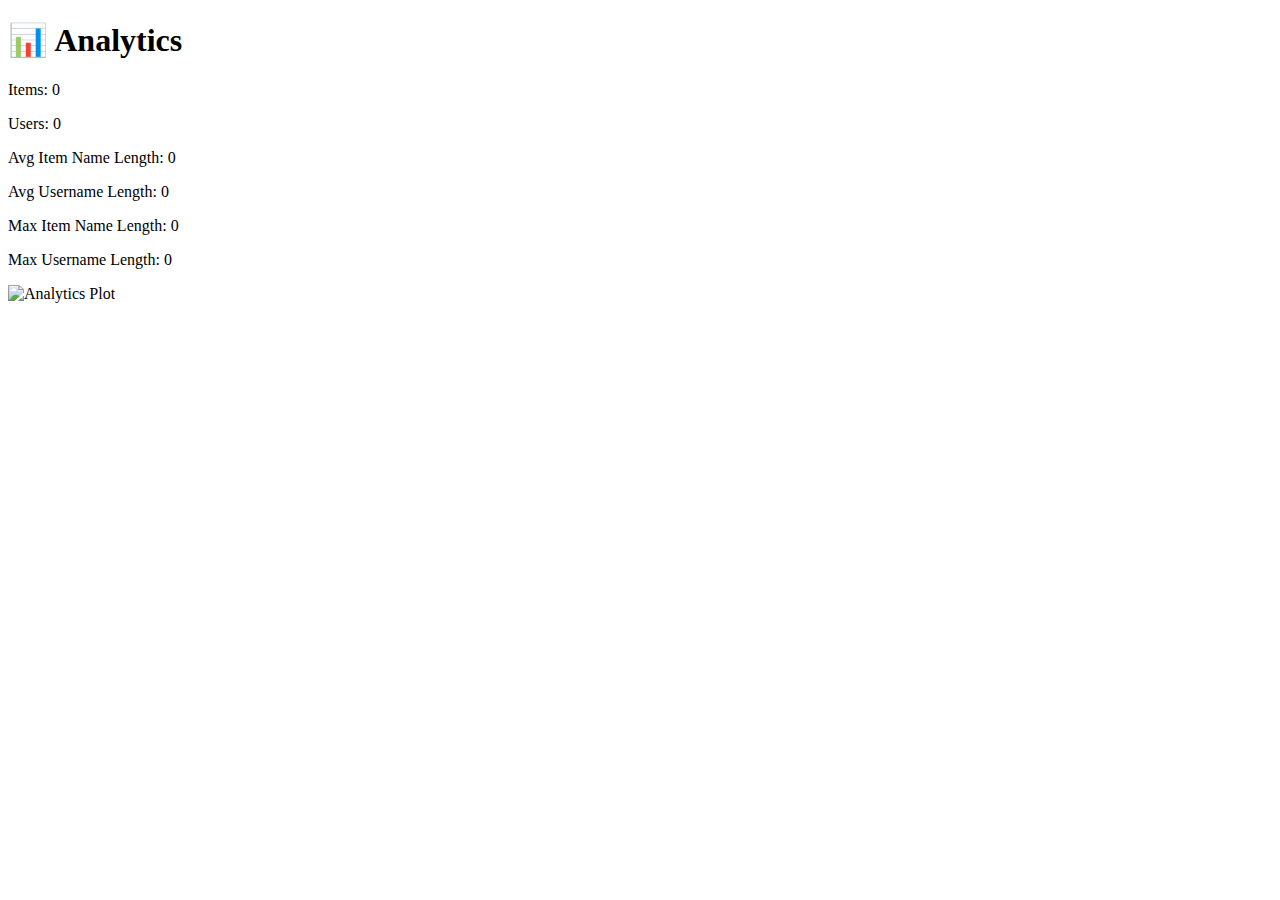
==== frontend/analytics.html @ d1a2f434 "Added files" ====
<!DOCTYPE html>
<html lang="en">
<head>
  <meta charset="UTF-8" />
  <title>Analytics</title>
  <link rel="stylesheet" href="style.css" />
</head>
<body>
  <div class="container">
    <!-- Did I GPT this code???-->
    <h1>📊 Analytics</h1>
    <div id="stats">
      <p>Items: <span id="itemCount">0</span></p>
      <p>Users: <span id="userCount">0</span></p>
      <p>Avg Item Name Length: <span id="avgItemName">0</span></p>
      <p>Avg Username Length: <span id="avgUserName">0</span></p>
      <p>Max Item Name Length: <span id="maxItemName">0</span></p>
      <p>Max Username Length: <span id="maxUserName">0</span></p>
    </div>
    <img id="plot" src="" alt="Analytics Plot" style="max-width: 100%;" />
  </div>

  <script src="scripts/analytics.js"></script>
</body>
</html>
---- frontend/style.css ----
Aah I was too lazy to implement this
You can do it
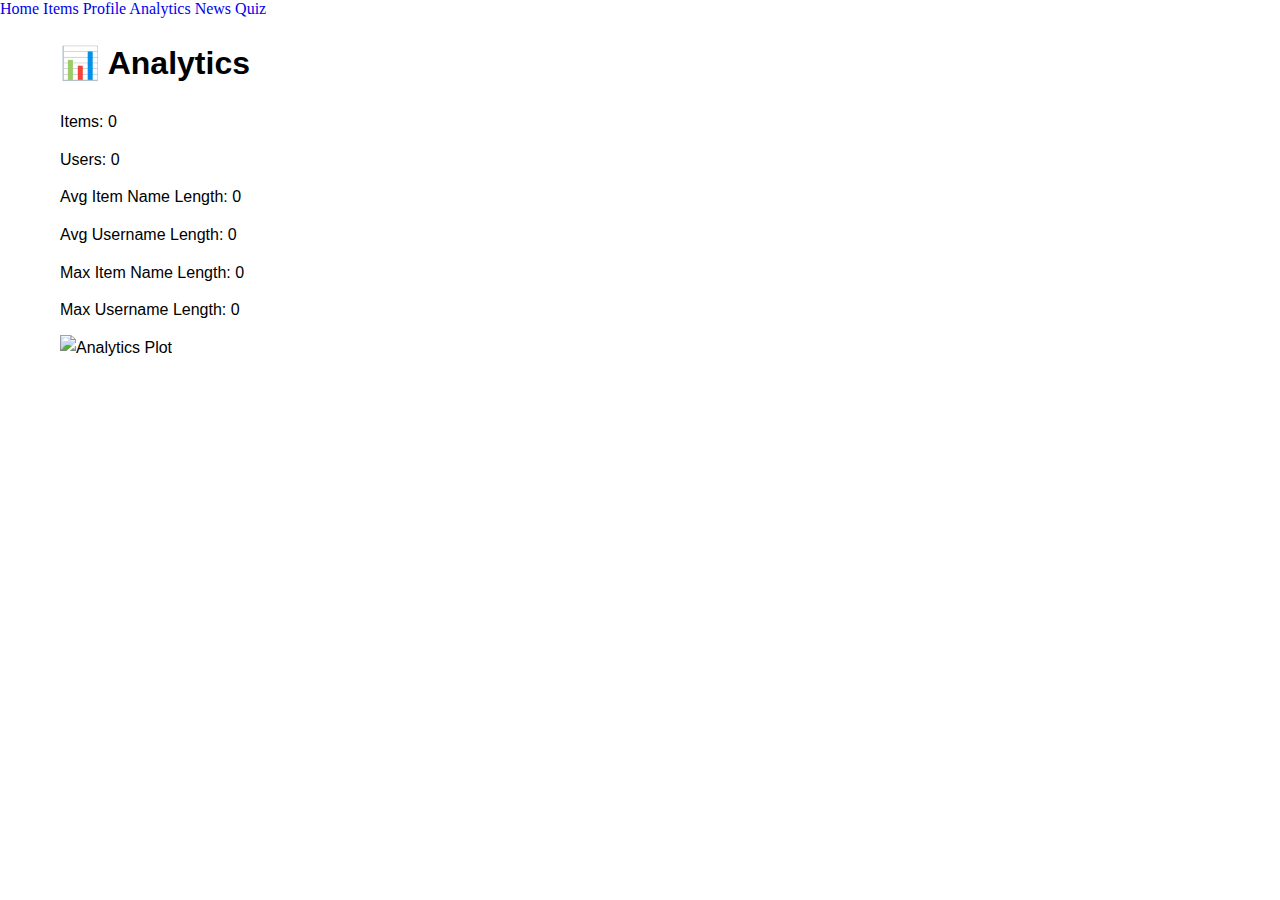
==== commit 891b637e: "change 3" ====
--- a/frontend/analytics.html
+++ b/frontend/analytics.html
@@ -6,6 +6,14 @@
   <link rel="stylesheet" href="style.css" />
 </head>
 <body>
+  <nav>
+    <a href="index.html">Home</a>
+    <a href="items.html">Items</a>
+    <a href="profile.html">Profile</a>
+    <a href="analytics.html">Analytics</a>
+    <a href="news.html">News</a>
+    <a href="quiz.html">Quiz</a>
+  </nav>
   <div class="container">
     <!-- Did I GPT this code???-->
     <h1>📊 Analytics</h1>
--- a/frontend/style.css
+++ b/frontend/style.css
@@ -1,2 +1,106 @@
-Aah I was too lazy to implement this
-You can do it+* {
+    margin: 0;
+    padding: 0;
+    box-sizing: border-box;
+    text-decoration: none;
+}
+
+.menu-box {
+    display: flex;
+    justify-content: center; /* center items horizontally */
+    align-items: center;     /* center vertically (if taller) */
+    background-color: rgb(82, 221, 170);
+    padding: 10px;
+    width: 100%;
+    gap: 80px; /* adds spacing between icons */
+}
+
+.menu-icon {
+    color: #333;
+    padding: 10px 20px;
+    border-radius: 8px;
+    font-weight: 500;
+    transition: background-color 0.3s ease, border-color 0.3s ease;
+    font-family: 'Roboto', sans-serif; /* Updated font */
+}
+
+.menu-icon:hover {
+    background-color: #d0e6ff;
+    color: #0077cc;
+    border: 2px solid #ffcc00; /* Different colored box on hover */
+}
+
+.menu-icon:focus {
+    outline: none; /* Remove default focus outline */
+}
+
+.container {
+    width: 90%;
+    max-width: 500px;
+    margin-top: 0px;
+    margin-left: 40px;
+    padding: 20px;
+    font-family: Arial, sans-serif;
+    line-height: 1.6; /* ⬅️ Adds space between lines */
+    background-color: #ffffff;
+}
+
+.container h1 {
+    display: flex;
+    align-items: center;
+    gap: 10px; /* Adds space between the emoji and text */
+    font-size: 2rem;
+    margin-bottom: 20px;
+}
+
+.container p,
+.container button,
+.container input {
+    margin-bottom: 12px; /* ⬅️ Adds space between each element */
+}
+
+#userForm {
+    display: flex;
+    gap: 10px; /* Adds space between input fields and button */
+    flex-wrap: wrap; /* Wraps on small screens */
+}
+
+#userForm input {
+    flex: 1; /* Make input fields the same width */
+    padding: 15px; /* Increased padding for larger input boxes */
+    font-size: 18px; /* Increased font size */
+    border-radius: 8px;
+    border: 1px solid #ccc;
+}
+
+#userForm button {
+    padding: 15px; /* Increased padding for larger button */
+    font-size: 18px; /* Increased font size */
+    border-radius: 8px;
+    background-color: #0077cc;
+    color: white;
+    border: none;
+    cursor: pointer;
+    transition: background-color 0.3s ease;
+}
+
+#userForm button:hover {
+    background-color: #005fa3;
+}
+
+#search {
+    width: 100%;
+    max-width: 300px;
+    padding: 10px 14px;
+    font-size: 16px;
+    border-radius: 8px;
+    box-sizing: border-box;
+    border: 1px solid #ccc;
+    outline: none;
+    transition: border-color 0.3s ease, box-shadow 0.3s ease;
+}
+
+#search:focus {
+    border-color: #0077cc;
+    box-shadow: 0 0 5px rgba(0, 119, 204, 0.5);
+}
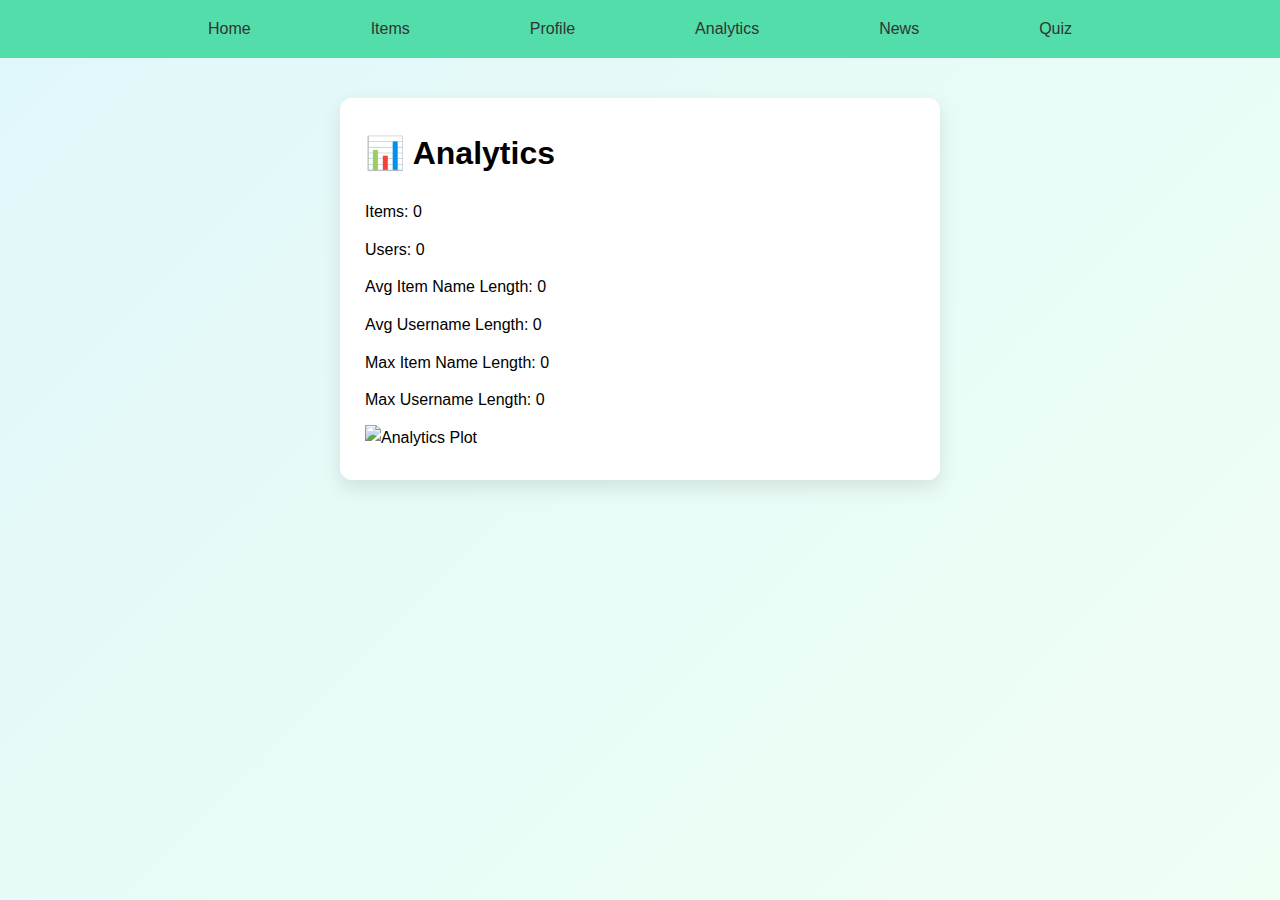
==== commit 0f12567e: "Mahanth-last" ====
--- a/frontend/analytics.html
+++ b/frontend/analytics.html
@@ -4,16 +4,19 @@
   <meta charset="UTF-8" />
   <title>Analytics</title>
   <link rel="stylesheet" href="style.css" />
+  <meta name="viewport" content="width=device-width, initial-scale=1.0" />
 </head>
 <body>
-  <nav>
-    <a href="index.html">Home</a>
-    <a href="items.html">Items</a>
-    <a href="profile.html">Profile</a>
-    <a href="analytics.html">Analytics</a>
-    <a href="news.html">News</a>
-    <a href="quiz.html">Quiz</a>
-  </nav>
+  <div class="top-bar">
+    <nav class="menu-box">
+      <a class="menu-icon" href="index.html">Home</a>
+      <a class="menu-icon" href="items.html">Items</a>
+      <a class="menu-icon" href="profile.html">Profile</a>
+      <a class="menu-icon" href="analytics.html">Analytics</a>
+      <a class="menu-icon" href="news.html">News</a>
+      <a class="menu-icon" href="quiz.html">Quiz</a>
+    </nav>
+  </div>
   <div class="container">
     <!-- Did I GPT this code???-->
     <h1>📊 Analytics</h1>
--- a/frontend/style.css
+++ b/frontend/style.css
@@ -5,14 +5,22 @@
     text-decoration: none;
 }
 
+/* 🖼️ Decorative Background */
+body {
+    background: linear-gradient(135deg, #e0f7fa, #f0fff4); /* Soft gradient */
+    font-family: 'Arial', sans-serif;
+    min-height: 100vh;
+}
+
+/* 🧩 Menu Bar */
 .menu-box {
     display: flex;
-    justify-content: center; /* center items horizontally */
-    align-items: center;     /* center vertically (if taller) */
+    justify-content: center;
+    align-items: center;
     background-color: rgb(82, 221, 170);
     padding: 10px;
     width: 100%;
-    gap: 80px; /* adds spacing between icons */
+    gap: 80px;
 }
 
 .menu-icon {
@@ -21,34 +29,41 @@
     border-radius: 8px;
     font-weight: 500;
     transition: background-color 0.3s ease, border-color 0.3s ease;
-    font-family: 'Roboto', sans-serif; /* Updated font */
+    font-family: 'Roboto', sans-serif;
 }
 
 .menu-icon:hover {
     background-color: #d0e6ff;
     color: #0077cc;
-    border: 2px solid #ffcc00; /* Different colored box on hover */
+    border: 2px solid #ffcc00;
 }
 
 .menu-icon:focus {
-    outline: none; /* Remove default focus outline */
+    outline: none;
 }
 
+/* 🧾 Home Container Styling */
 .container {
     width: 90%;
-    max-width: 500px;
-    margin-top: 0px;
-    margin-left: 40px;
-    padding: 20px;
+    max-width: 600px;
+    margin: 40px auto;
+    padding: 30px 25px;
     font-family: Arial, sans-serif;
-    line-height: 1.6; /* ⬅️ Adds space between lines */
+    line-height: 1.6;
     background-color: #ffffff;
+    border-radius: 12px;
+    box-shadow: 0 8px 20px rgba(0, 0, 0, 0.1);
+    transition: transform 0.2s ease;
+}
+
+.container:hover {
+    transform: scale(1.01); /* Subtle hover lift effect */
 }
 
 .container h1 {
     display: flex;
     align-items: center;
-    gap: 10px; /* Adds space between the emoji and text */
+    gap: 10px;
     font-size: 2rem;
     margin-bottom: 20px;
 }
@@ -56,41 +71,63 @@
 .container p,
 .container button,
 .container input {
-    margin-bottom: 12px; /* ⬅️ Adds space between each element */
+    margin-bottom: 12px;
 }
 
-#userForm {
+.input-row {
     display: flex;
-    gap: 10px; /* Adds space between input fields and button */
-    flex-wrap: wrap; /* Wraps on small screens */
+    gap: 10px;
+    margin-bottom: 12px;
+    flex-wrap: wrap;
 }
 
-#userForm input {
-    flex: 1; /* Make input fields the same width */
-    padding: 15px; /* Increased padding for larger input boxes */
-    font-size: 18px; /* Increased font size */
+.input-row input,
+.input-row button {
+    flex: 1;
+    padding: 10px 14px;
+    font-size: 16px;
     border-radius: 8px;
-    border: 1px solid #ccc;
+    box-sizing: border-box;
 }
 
-#userForm button {
-    padding: 15px; /* Increased padding for larger button */
-    font-size: 18px; /* Increased font size */
+/* 🔍 Search & Reset Button */
+#resetBtn,
+#search {
+    width: 100%;
+    max-width: 300px;
+    padding: 10px 14px;
+    font-size: 16px;
     border-radius: 8px;
-    background-color: #0077cc;
+    box-sizing: border-box;
+}
+
+#resetBtn {
+    background-color: #ff7675;
     color: white;
     border: none;
+    font-weight: bold;
     cursor: pointer;
     transition: background-color 0.3s ease;
 }
 
-#userForm button:hover {
-    background-color: #005fa3;
+#resetBtn:hover {
+    background-color: #d63031;
 }
 
 #search {
+    border: 1px solid #ccc;
+    outline: none;
+    transition: border-color 0.3s ease, box-shadow 0.3s ease;
+}
+
+#search:focus {
+    border-color: #0077cc;
+    box-shadow: 0 0 5px rgba(0, 119, 204, 0.5);
+}
+
+#search,
+#source {
     width: 100%;
-    max-width: 300px;
     padding: 10px 14px;
     font-size: 16px;
     border-radius: 8px;
@@ -100,7 +137,52 @@
     transition: border-color 0.3s ease, box-shadow 0.3s ease;
 }
 
-#search:focus {
-    border-color: #0077cc;
-    box-shadow: 0 0 5px rgba(0, 119, 204, 0.5);
+/* 👤 User Form */
+#userForm {
+    display: flex;
+    gap: 10px;
+    flex-wrap: nowrap;
+    align-items: stretch;
 }
+
+#userForm input {
+    flex: 1;
+    padding: 15px;
+    font-size: 18px;
+    border-radius: 8px;
+    border: 1px solid #ccc;
+    min-width: 0;
+}
+
+#userForm button {
+    padding: 15px 20px;
+    font-size: 18px;
+    border-radius: 8px;
+    background-color: #0077cc;
+    color: white;
+    border: none;
+    cursor: pointer;
+    transition: background-color 0.3s ease;
+    white-space: nowrap;
+}
+
+#userForm button:hover {
+    background-color: #005fa3;
+}
+
+/* 📰 News Scroll Box */
+.news-scrollable {
+    max-height: 300px;
+    overflow-y: auto;
+    border: 1px solid #ccc;
+    padding: 10px;
+    border-radius: 8px;
+    width: 60%;
+}
+
+/* ⏳ Loading Indicator */
+#loading {
+    text-align: center;
+    font-size: 18px;
+    color: #0077cc;
+}
